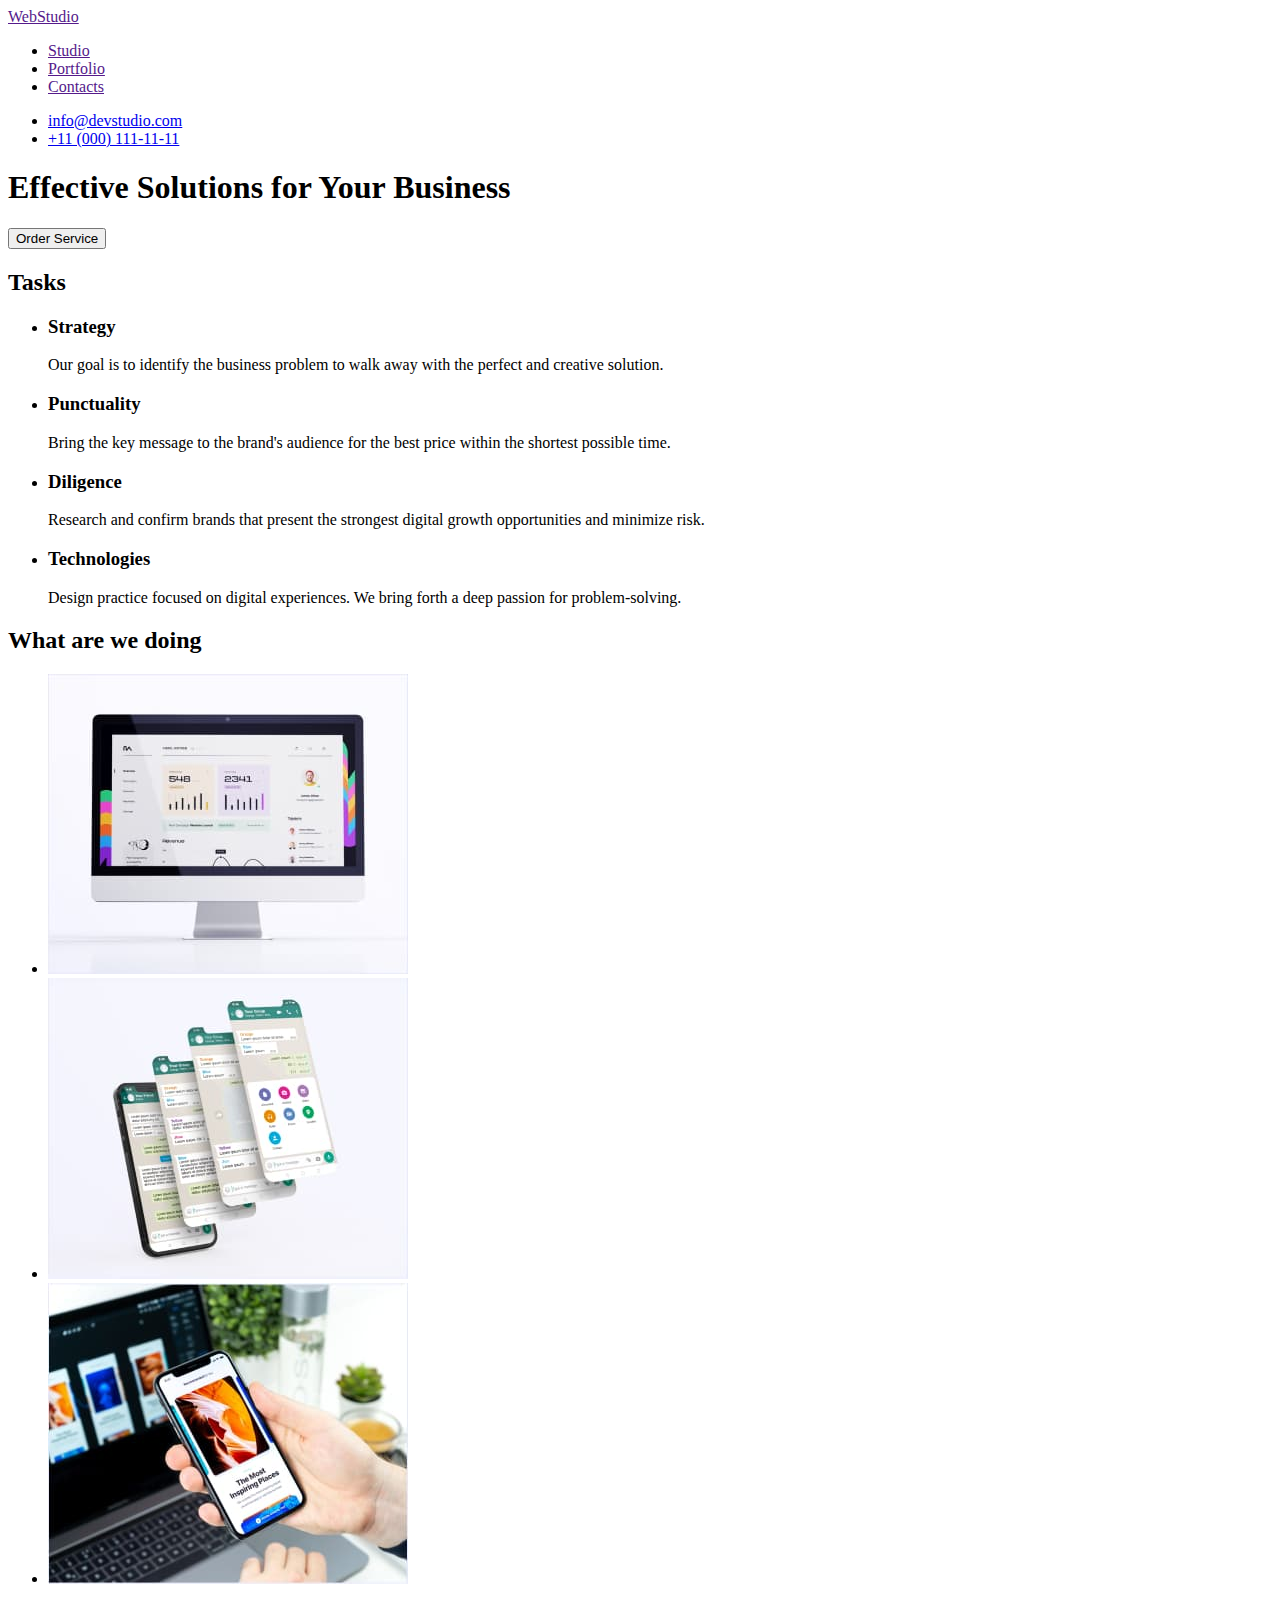
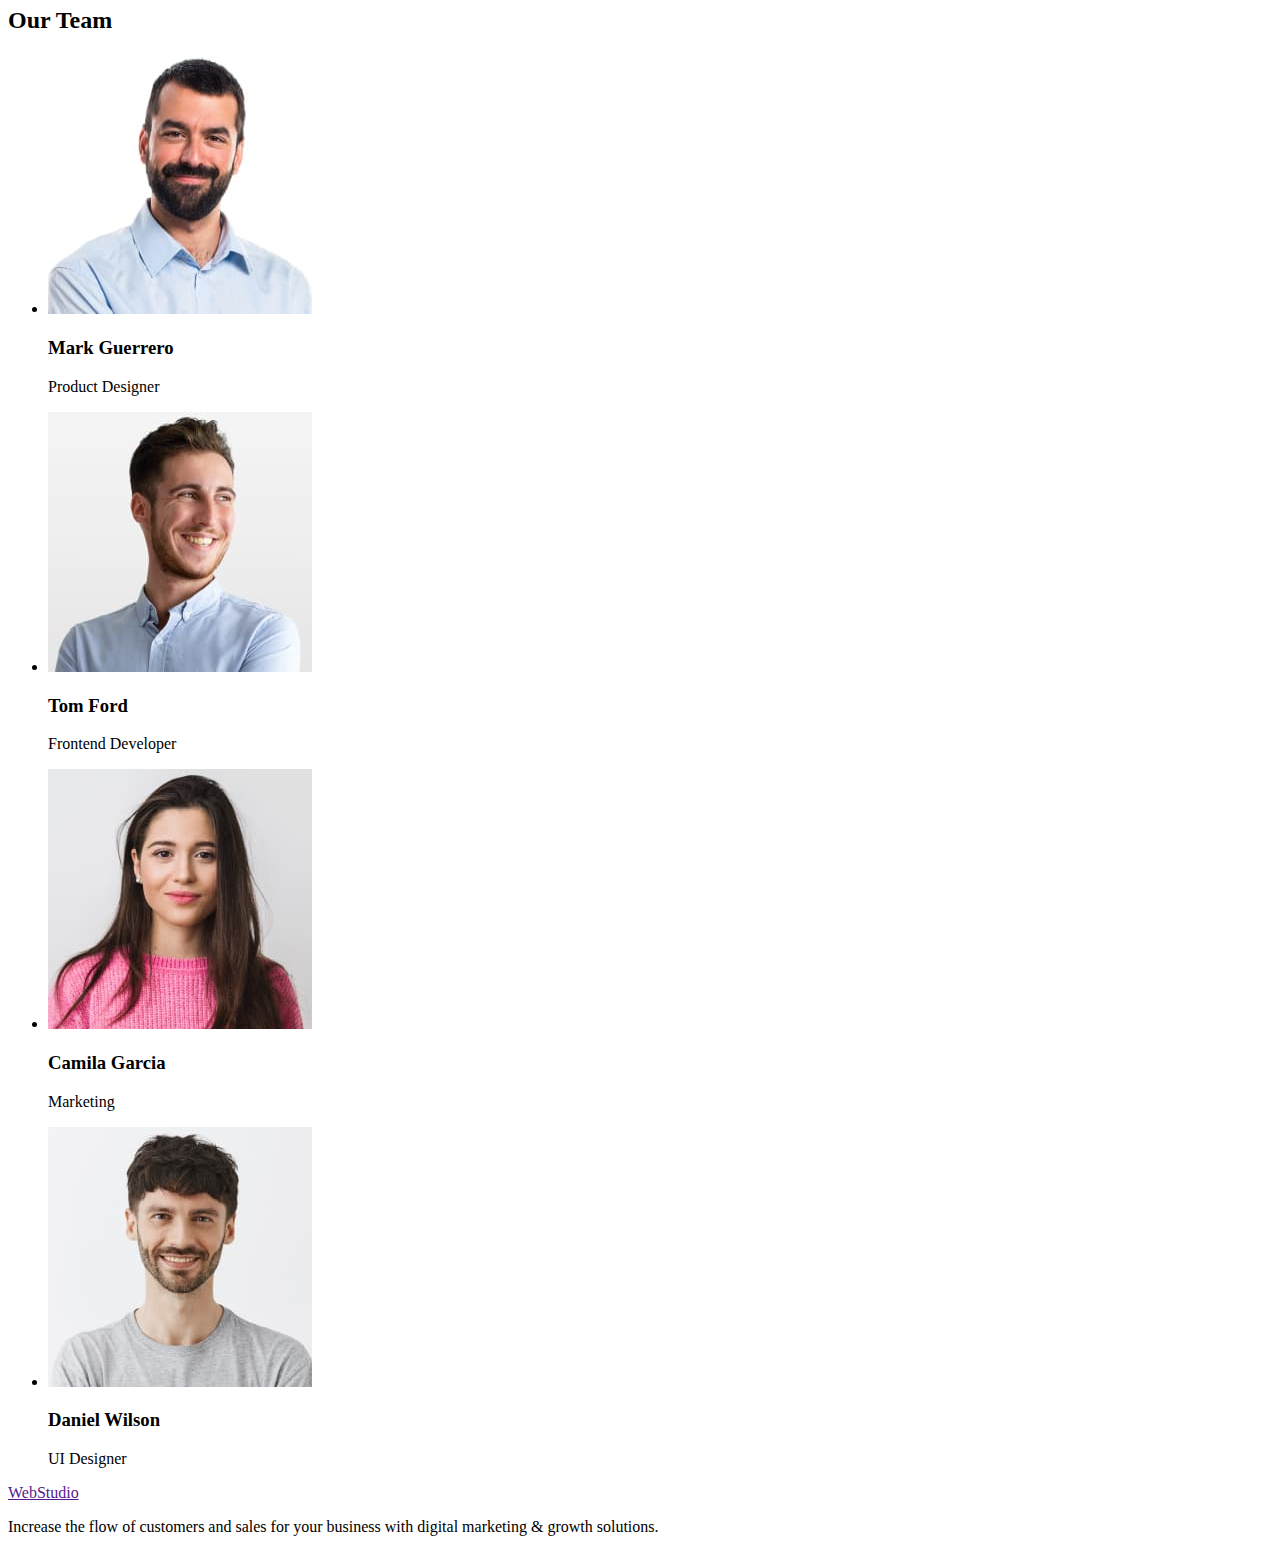
==== index.html @ 7b3d6eb8 "Initial commit" ====
<!DOCTYPE html>
<html lang="en">
  <head>
    <meta charset="UTF-8" />
    <meta name="viewport" content="width=device-width, initial-scale=1.0" />
    <title>WebStudio</title>
  </head>
  <body>
    <!-- HEADER -->
    <header>
      <nav>
        <a href="">WebStudio</a>
        <ul>
          <li>
            <a href="">Studio</a>
          </li>
          <li>
            <a href="">Portfolio</a>
          </li>
          <li>
            <a href="">Contacts</a>
          </li>
        </ul>
      </nav>
      <ul>
        <li>
          <a href="mailto:info@devstudio.com">info@devstudio.com</a>
        </li>
        <li>
          <a href="tel:+11(000)111-11-11">+11 (000) 111-11-11</a>
        </li>
      </ul>
    </header>
    <main>
      <section>
        <h1>Effective Solutions for Your Business</h1>
        <button type="button">Order Service</button>
      </section>
      <section>
        <h2>Tasks</h2>
        <ul>
          <li>
            <h3>Strategy</h3>
            <p>
              Our goal is to identify the business problem to walk away with the
              perfect and creative solution.
            </p>
          </li>
          <li>
            <h3>Punctuality</h3>
            <p>
              Bring the key message to the brand's audience for the best price
              within the shortest possible time.
            </p>
          </li>
          <li>
            <h3>Diligence</h3>
            <p>
              Research and confirm brands that present the strongest digital
              growth opportunities and minimize risk.
            </p>
          </li>
          <li>
            <h3>Technologies</h3>
            <p>
              Design practice focused on digital experiences. We bring forth a
              deep passion for problem-solving.
            </p>
          </li>
        </ul>
      </section>
      <section>
        <h2>What are we doing</h2>
        <ul>
          <li>
            <img
              src="./images/about/monitor.jpg"
              alt="statistics infographics on the monitor"
              width="360"
            />
          </li>
          <li>
            <img
              src="./images/about/phone.jpg"
              alt="phone with messages"
              width="360"
            />
          </li>
          <li>
            <img
              src="./images/about/phone-laptop.jpg"
              alt="phone and laptop"
              width="360"
            />
          </li>
        </ul>
      </section>
      <section>
        <h2>Our Team</h2>
        <ul>
          <li>
            <img
              src="./images/Specialists/mark-guerrero.jpg"
              alt="expert product designer"
              width="264"
            />
            <h3>Mark Guerrero</h3>
            <p>Product Designer</p>
          </li>
          <li>
            <img
              src="./images/Specialists/tom-ford.jpg"
              alt="expert frontend developer"
              width="264"
            />
            <h3>Tom Ford</h3>
            <p>Frontend Developer</p>
          </li>
          <li>
            <img
              src="./images/Specialists/camila-garcia.jpg"
              alt="expert marketing"
              width="264"
            />
            <h3>Camila Garcia</h3>
            <p>Marketing</p>
          </li>
          <li>
            <img
              src="./images/Specialists/daniel-wilson.jpg"
              alt="expert ui designer"
              width="264"
            />
            <h3>Daniel Wilson</h3>
            <p>UI Designer</p>
          </li>
        </ul>
      </section>
    </main>
    <footer>
      <a href="">WebStudio</a>
      <p>
        Increase the flow of customers and sales for your business with digital
        marketing & growth solutions.
      </p>
    </footer>
  </body>
</html>
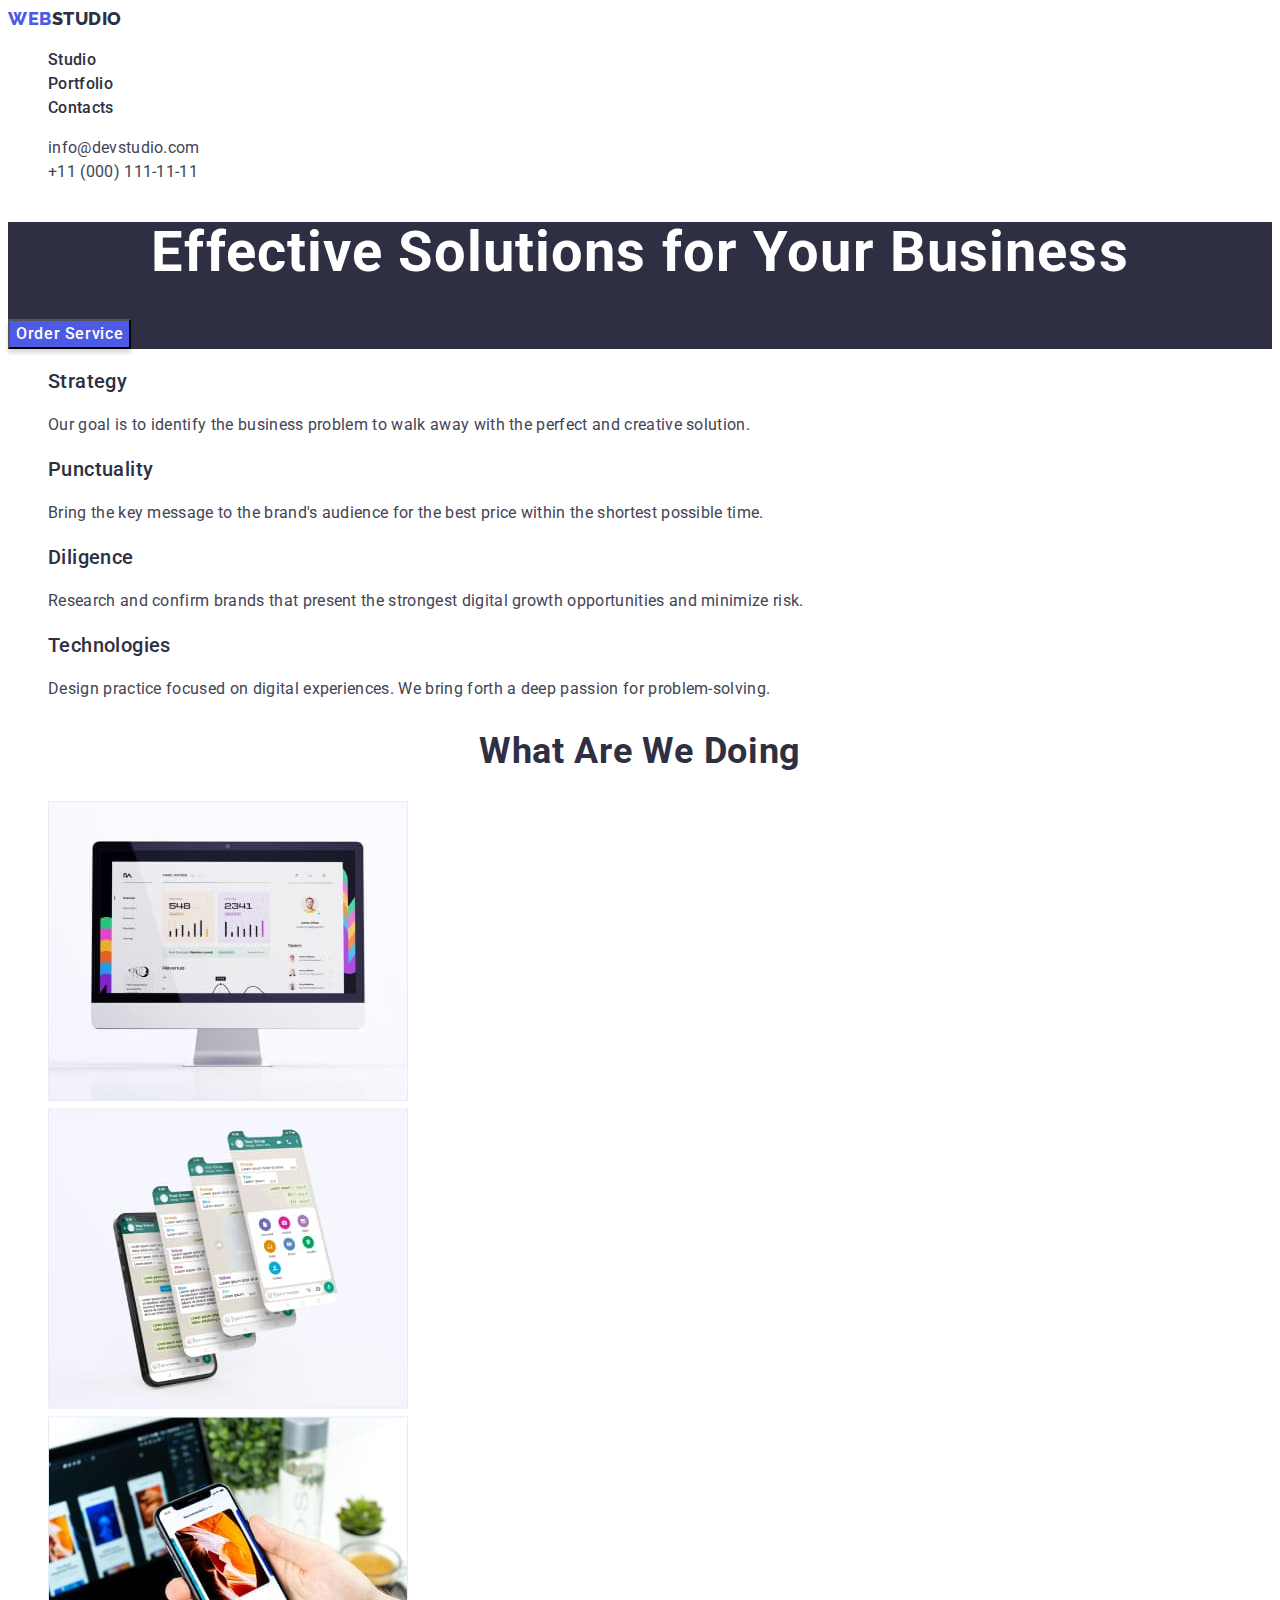
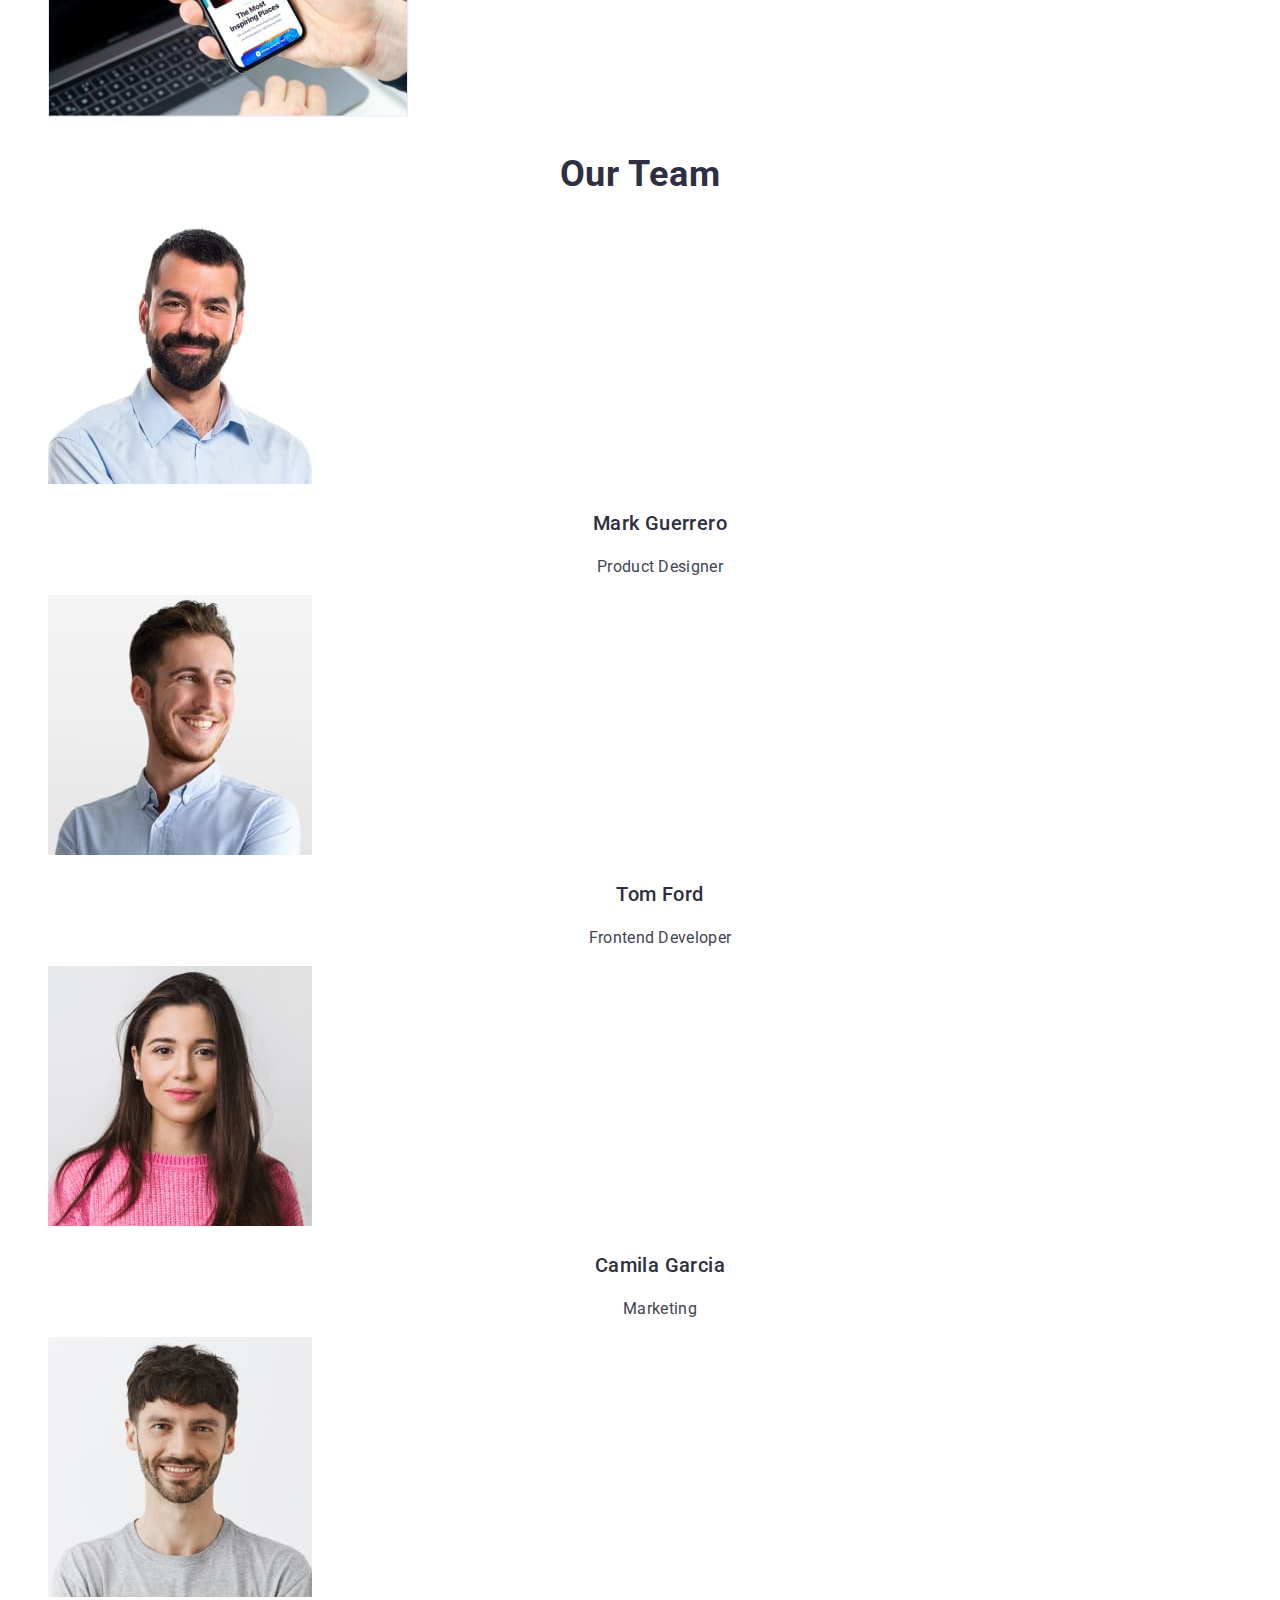
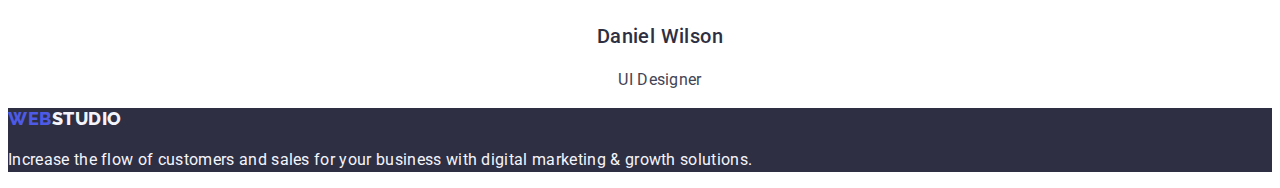
==== commit 51a3dec6: "modul2" ====
--- a/index.html
+++ b/index.html
@@ -4,90 +4,111 @@
     <meta charset="UTF-8" />
     <meta name="viewport" content="width=device-width, initial-scale=1.0" />
     <title>WebStudio</title>
+    <!-- Fonts -->
+    <link rel="preconnect" href="https://fonts.googleapis.com" />
+    <link rel="preconnect" href="https://fonts.gstatic.com" crossorigin />
+    <link
+      href="https://fonts.googleapis.com/css2?family=Raleway:wght@800&family=Roboto:ital,wght@0,400;0,500;0,700;0,900;1,300&display=swap"
+      rel="stylesheet"
+    />
+    <!--Custom styles -->
+    <link rel="stylesheet" href="./css/styles.css" />
   </head>
   <body>
-    <!-- HEADER -->
-    <header>
-      <nav>
-        <a href="">WebStudio</a>
-        <ul>
-          <li>
-            <a href="">Studio</a>
+    <!-- Header section-->
+    <header class="header-page">
+      <nav class="header-navigation">
+        <a class="logo link" href="#"
+          >Web<span class="header-logotip">Studio</span></a
+        >
+        <ul class="header-list list">
+          <li class="header-item">
+            <a class="header-link link" href="#">Studio</a>
           </li>
-          <li>
-            <a href="">Portfolio</a>
+          <li class="header-item">
+            <a class="header-link link" href="./portfolio.html">Portfolio</a>
           </li>
-          <li>
-            <a href="">Contacts</a>
+          <li class="header-item">
+            <a class="header-link link" href="#">Contacts</a>
           </li>
         </ul>
       </nav>
-      <ul>
-        <li>
-          <a href="mailto:info@devstudio.com">info@devstudio.com</a>
+      <ul class="header-contact list">
+        <li class="header-contact-item">
+          <a class="header-contact-link link" href="mailto:info@devstudio.com"
+            >info@devstudio.com</a
+          >
         </li>
-        <li>
-          <a href="tel:+11(000)111-11-11">+11 (000) 111-11-11</a>
+        <li class="header-contact-item">
+          <a class="header-contact-link link" href="tel:+11(000)111-11-11"
+            >+11 (000) 111-11-11</a
+          >
         </li>
       </ul>
     </header>
-    <main>
-      <section>
-        <h1>Effective Solutions for Your Business</h1>
-        <button type="button">Order Service</button>
+    <!-- Hero -->
+    <main class="hero-main">
+      <section class="hero-section">
+        <h1 class="hero-title">Effective Solutions for Your Business</h1>
+        <button class="hero-button" type="button">Order Service</button>
       </section>
-      <section>
-        <h2>Tasks</h2>
-        <ul>
-          <li>
-            <h3>Strategy</h3>
-            <p>
+      <!-- Features -->
+      <section class="features-section">
+        <h2 class="visually-hidden">Tasks</h2>
+        <ul class="features-list list">
+          <li class="features-item">
+            <h3 class="features-title">Strategy</h3>
+            <p class="features-text">
               Our goal is to identify the business problem to walk away with the
               perfect and creative solution.
             </p>
           </li>
-          <li>
-            <h3>Punctuality</h3>
-            <p>
+          <li class="features-item">
+            <h3 class="features-title">Punctuality</h3>
+            <p class="features-text">
               Bring the key message to the brand's audience for the best price
               within the shortest possible time.
             </p>
           </li>
-          <li>
-            <h3>Diligence</h3>
-            <p>
+          <li class="features-item">
+            <h3 class="features-title">Diligence</h3>
+            <p class="features-text">
               Research and confirm brands that present the strongest digital
               growth opportunities and minimize risk.
             </p>
           </li>
-          <li>
-            <h3>Technologies</h3>
-            <p>
+          <li class="features-item">
+            <h3 class="features-title">Technologies</h3>
+            <p class="features-text">
               Design practice focused on digital experiences. We bring forth a
               deep passion for problem-solving.
             </p>
           </li>
         </ul>
       </section>
-      <section>
-        <h2>What are we doing</h2>
-        <ul>
-          <li>
+      <!-- About -->
+      <section class="about">
+        <h2 class="about-title">What are we doing</h2>
+        <ul class="about-list list">
+          <li class="about-item">
             <img
+              class="about-image"
               src="./images/about/monitor.jpg"
               alt="statistics infographics on the monitor"
               width="360"
             />
           </li>
-          <li>
+          <li class="about-item">
             <img
+              class="about-image"
               src="./images/about/phone.jpg"
               alt="phone with messages"
               width="360"
             />
           </li>
-          <li>
+          <li class="about-item">
             <img
+              class="about-image"
               src="./images/about/phone-laptop.jpg"
               alt="phone and laptop"
               width="360"
@@ -95,51 +116,59 @@
           </li>
         </ul>
       </section>
-      <section>
-        <h2>Our Team</h2>
-        <ul>
-          <li>
+      <!-- Team -->
+      <section class="team">
+        <h2 class="team-title">Our Team</h2>
+        <ul class="team-list list">
+          <li class="team-item">
             <img
+              class="team-image"
               src="./images/Specialists/mark-guerrero.jpg"
               alt="expert product designer"
               width="264"
             />
-            <h3>Mark Guerrero</h3>
-            <p>Product Designer</p>
+            <h3 class="team-autor">Mark Guerrero</h3>
+            <p class="team-text">Product Designer</p>
           </li>
-          <li>
+          <li class="team-item">
             <img
+              class="team-image"
               src="./images/Specialists/tom-ford.jpg"
               alt="expert frontend developer"
               width="264"
             />
-            <h3>Tom Ford</h3>
-            <p>Frontend Developer</p>
+            <h3 class="team-autor">Tom Ford</h3>
+            <p class="team-text">Frontend Developer</p>
           </li>
-          <li>
+          <li class="team-item">
             <img
+              class="team-image"
               src="./images/Specialists/camila-garcia.jpg"
               alt="expert marketing"
               width="264"
             />
-            <h3>Camila Garcia</h3>
-            <p>Marketing</p>
+            <h3 class="team-autor">Camila Garcia</h3>
+            <p class="team-text">Marketing</p>
           </li>
-          <li>
+          <li class="team-item">
             <img
+              class="team-image"
               src="./images/Specialists/daniel-wilson.jpg"
               alt="expert ui designer"
               width="264"
             />
-            <h3>Daniel Wilson</h3>
-            <p>UI Designer</p>
+            <h3 class="team-autor">Daniel Wilson</h3>
+            <p class="team-text">UI Designer</p>
           </li>
         </ul>
       </section>
     </main>
-    <footer>
-      <a href="">WebStudio</a>
-      <p>
+    <!-- Footer -->
+    <footer class="footer">
+      <a class="logo link" href="#"
+        >Web<span class="footer-logotip">Studio</span></a
+      >
+      <p class="footer-text">
         Increase the flow of customers and sales for your business with digital
         marketing & growth solutions.
       </p>
--- a/css/styles.css
+++ b/css/styles.css
@@ -0,0 +1,213 @@
+:root {
+  --iris: #4d5ae5;
+  --ocean: #404bbf;
+  --navy-blue: #2e2f42;
+  --green: #31d0aa;
+  --slate: #434455;
+  --light-slate: #8e8f99;
+  --cornflower: #e7e9fc;
+  --cloud: #f4f4fd;
+  --navy-blue-modal: rgba(46, 47, 66, 0.4);
+  --grey: rgba(46, 47, 66, 0.7);
+  --white: #fff;
+  --dairy: #fcfcfc;
+
+  /* Fonts */
+  --font-family: "Roboto", sans-serif;
+  }
+
+.list {
+  list-style: none;
+}
+
+.link {
+  text-decoration: none;
+  color:currentColor;
+}
+
+body{
+  font-family: var(--font-family);
+  color: var(--navy-blue);
+  font-size: 16px;
+  line-height: calc(24 / 16);
+  letter-spacing: 0.02em;
+}
+
+.visually-hidden {
+  position: absolute;
+  white-space: nowrap;
+  width: 1px;
+  height: 1px;
+  overflow: hidden;
+  border: 0;
+  padding: 0;
+  clip: rect(0 0 0 0);
+  clip-path: inset(50%);
+  margin: -1px;
+}
+
+/* ==============HEADER============== */
+.logo {
+  font-family: "Raleway", sans-serif;
+  font-weight: 800;
+  font-size: 18px;
+  line-height: calc(21 / 18);
+  letter-spacing: 0.03em;
+  text-transform: uppercase;
+  color: var(--iris);
+}
+
+.header-logotip {
+  color: var(--navy-blue);
+}
+
+.header-link {
+  font-weight: 500;
+  color: var(--navy-blue);
+}
+
+.header-link:hover,
+.header-link:focus {
+  color: var(--ocean);
+}
+
+.header-contact-link {
+  color: var(--slate);
+}
+
+.header-contact-link:hover,
+.header-contact-link:focus {
+  color: var(--ocean);
+}
+/* ============/HEADER============ */
+
+/* ============HERO============== */
+.hero-section {
+  background-color: var(--navy-blue);
+}
+
+.hero-title {
+  font-weight: 700;
+  font-size: 56px;
+  line-height: calc(60 / 56);
+  letter-spacing: 0.02em;
+  text-align: center;
+  color: var(--white);
+}
+
+.hero-button {
+  font-family: inherit;
+  font-weight: 500;
+  font-size: 16px;
+  line-height: calc(24 / 16);
+  letter-spacing: 0.04em;
+  color: var(--white);
+  cursor: pointer;
+  box-shadow: 0 4px 4px 0 rgba(0, 0, 0, 0.15);
+  background-color: var(--iris);
+}
+
+.hero-button:hover,
+.hero-button:focus {
+  background-color: var(--ocean);
+}
+/* ============/Hero============ */
+
+/* ============FEATURES======== */
+.features-title {
+  font-weight: 500;
+  font-size: 20px;
+  line-height:calc(24 / 20) ;
+  letter-spacing: 0.02em;
+}
+
+.features-text {
+  color: var(--slate);
+}
+/* ============/FEATURES======== */
+
+/* ===========ABOUT=========== */
+.about-title {
+  font-weight: 700;
+  font-size: 36px;
+  line-height: calc(40 / 36);
+  letter-spacing: 0.02em;
+  text-transform: capitalize;
+  text-align: center;
+}
+/* ===========/ABOUT=========== */
+
+/* ===========TEAM=========== */
+.team-title {
+  font-weight: 700;
+  font-size: 36px;
+  line-height: calc(40 / 36);
+  letter-spacing: 0.02em;
+  text-transform: capitalize;
+  text-align: center;
+}
+
+.team-autor {
+  font-weight: 500;
+  font-size: 20px;
+  line-height: calc(24 / 20);
+  letter-spacing: 0.02em;
+  text-align: center;
+}
+
+.team-text {
+  text-align: center;
+  color: var(--slate);
+}
+/* ===========/TEAM=========== */
+
+/* ==========FOOTER========== */
+.footer {
+  background-color: var(--navy-blue);
+}
+
+.footer-logotip {
+  color: var(--cloud);
+}
+
+.footer-text {
+  color: var(--cloud);
+}
+/* ==============/FOOTER============== */
+
+
+/* ==========Portfolio======= */
+/* ==========Button========= */
+.button-primary {
+  font-family: inherit;
+  font-weight: 500;
+  font-size: 16px;
+  line-height: calc(24 / 16);
+  letter-spacing: 0.04em;
+  text-align: center;
+  color: var(--iris);
+  cursor: pointer;
+  background-color: var(--cloud);
+}
+
+.button-primary:hover,
+.button-primary:focus{
+  color: var(--white);
+  box-shadow: 0 2px 2px 0 rgba(0, 0, 0, 0.12), 0 2px 1px 0 rgba(0, 0, 0, 0.08), 0 3px 1px 0 rgba(0, 0, 0, 0.1);
+  background-color: var(--ocean);
+}
+/* ==========/Button========= */
+
+/* ========== Card =========*/
+.card-title {
+  font-weight: 500;
+  font-size: 20px;
+  line-height: calc(24 / 20);
+  letter-spacing: 0.02em;
+}
+
+.card-text {
+  color: var(--slate);
+}
+/*=========== /Card ===========*/
+/* ==========/Portfolio======= */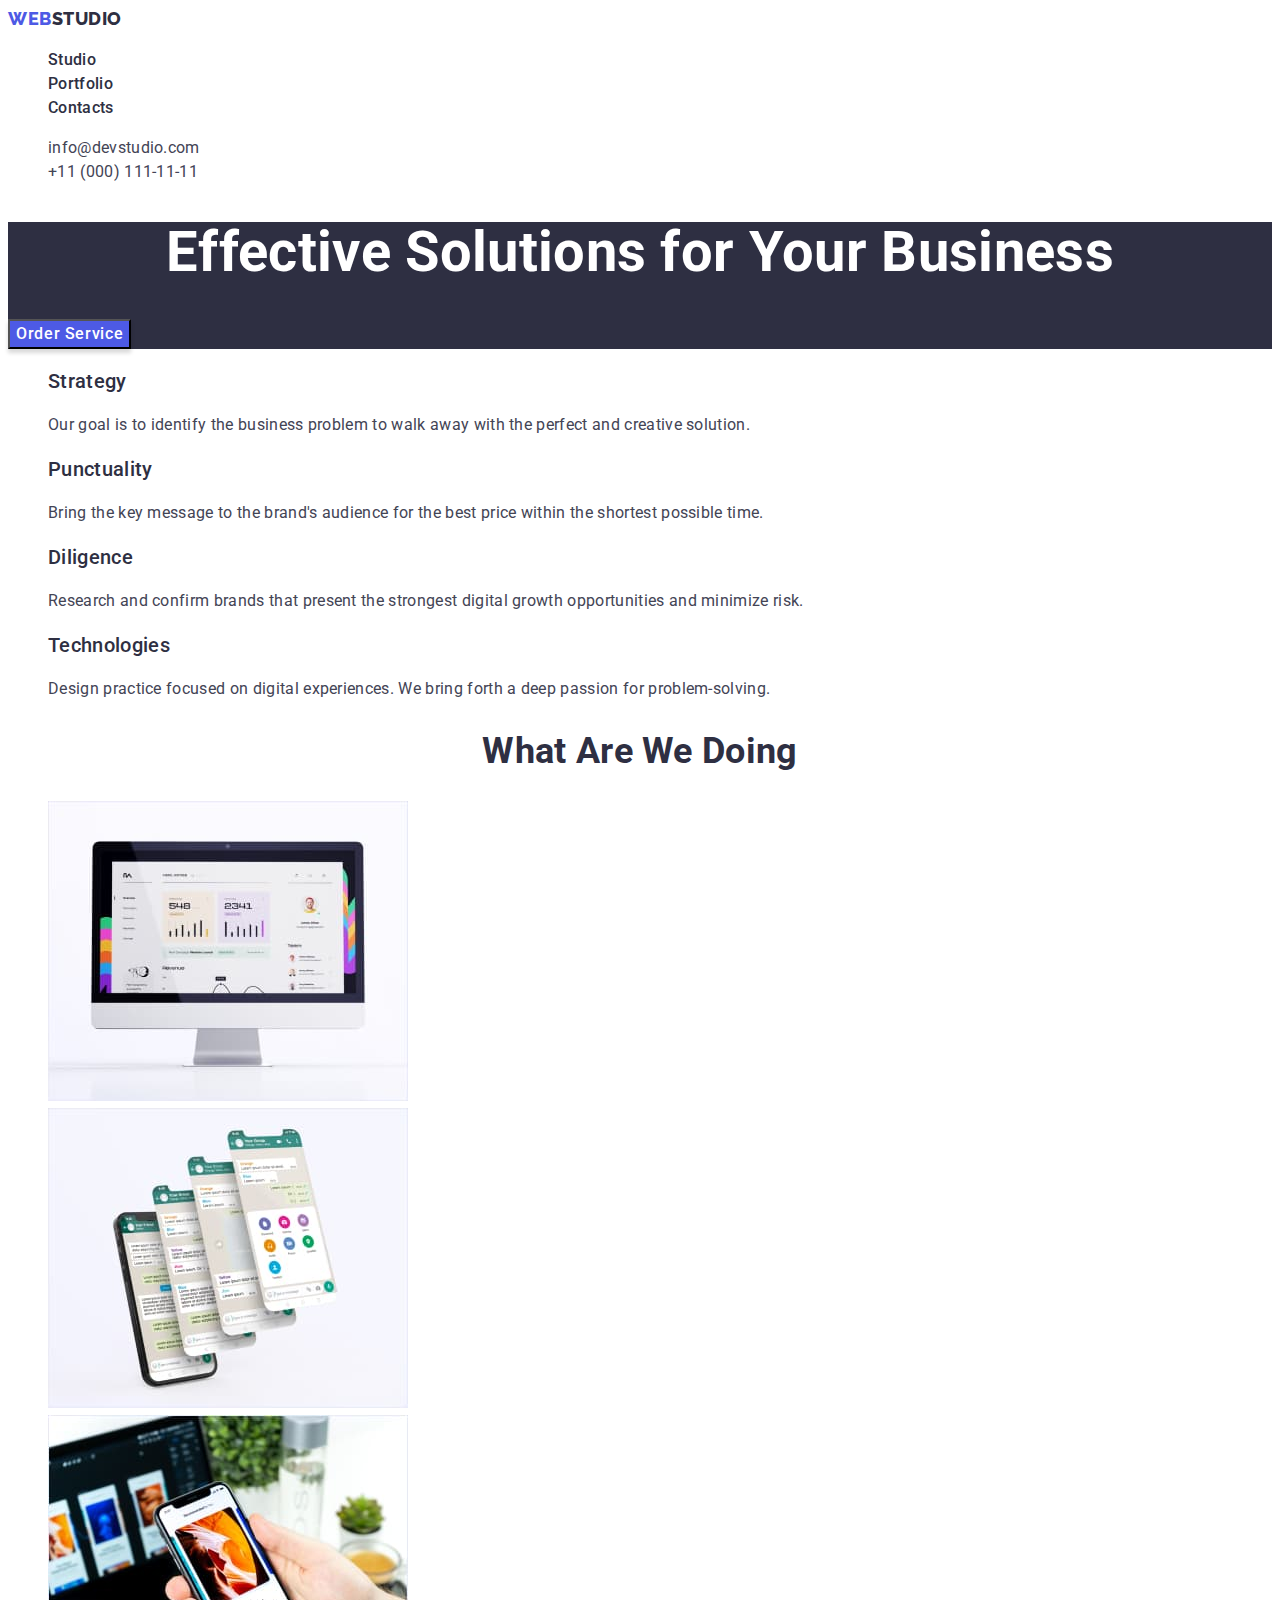
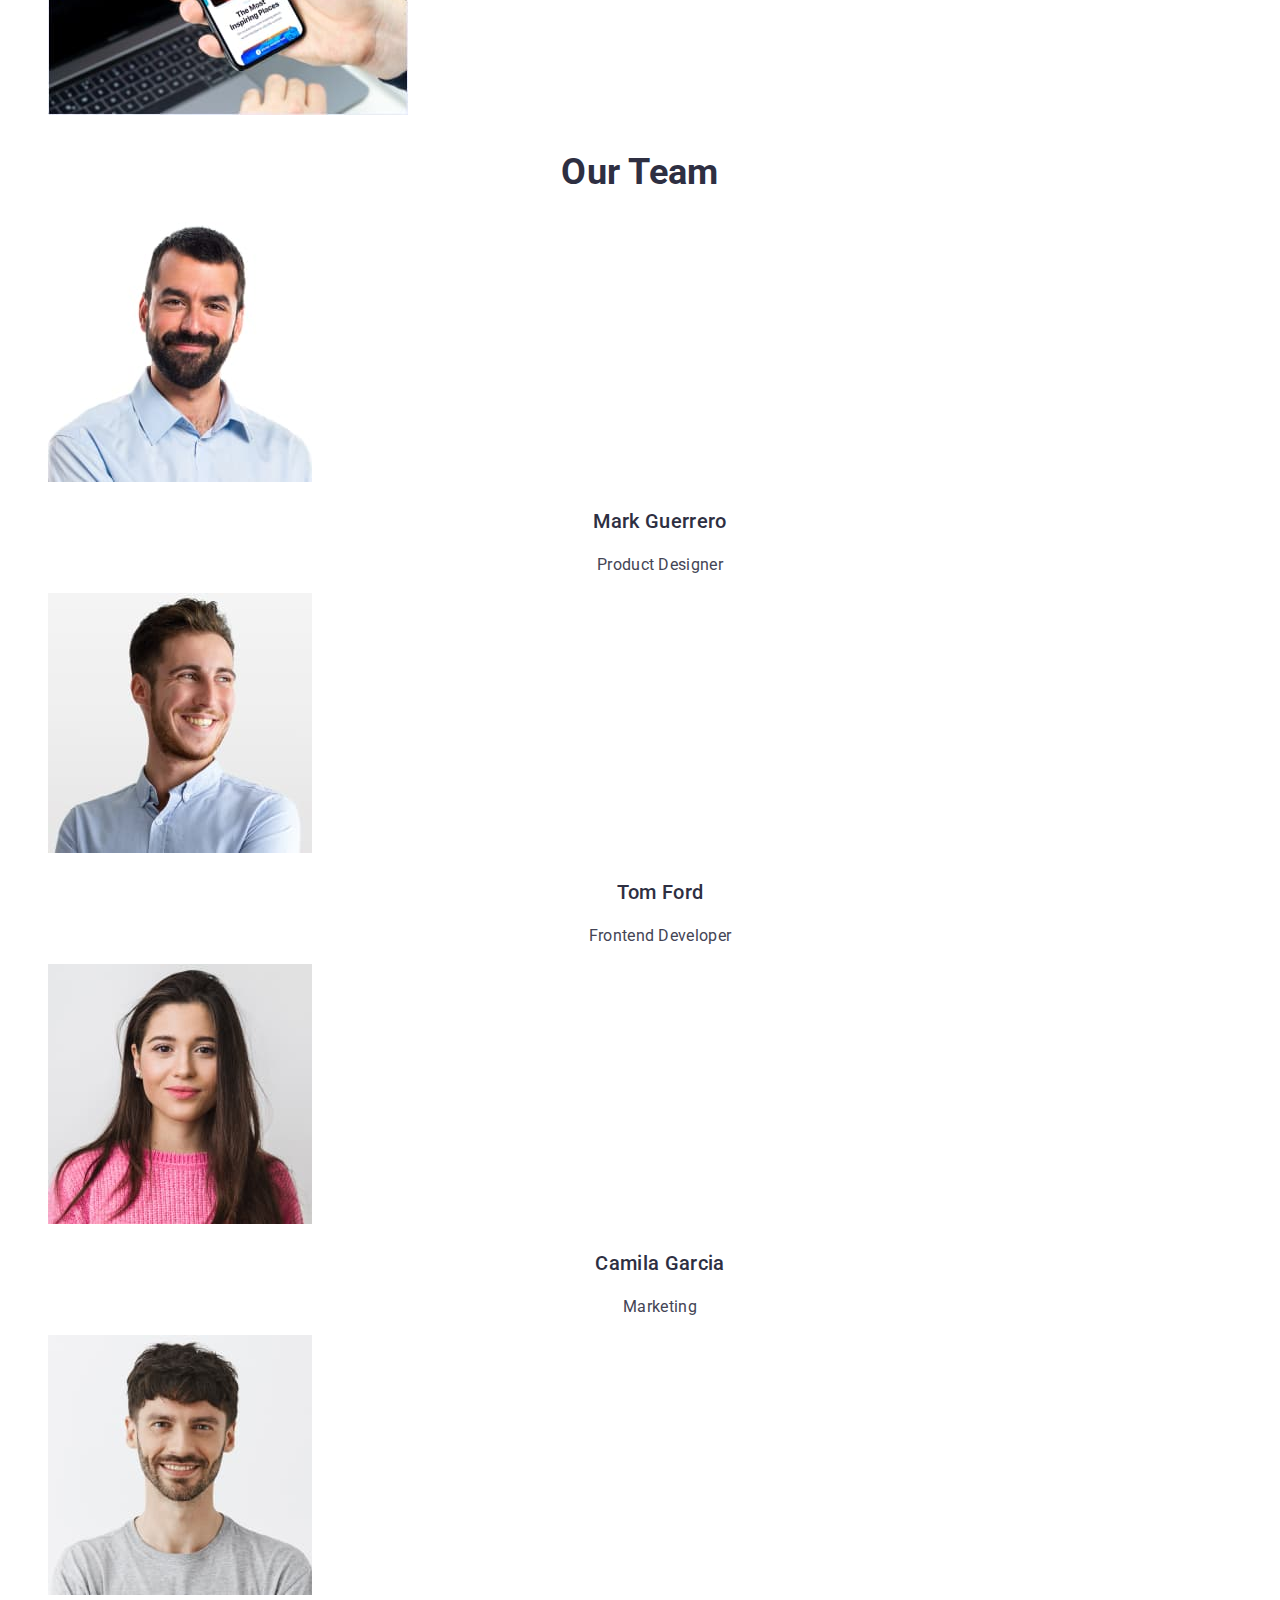
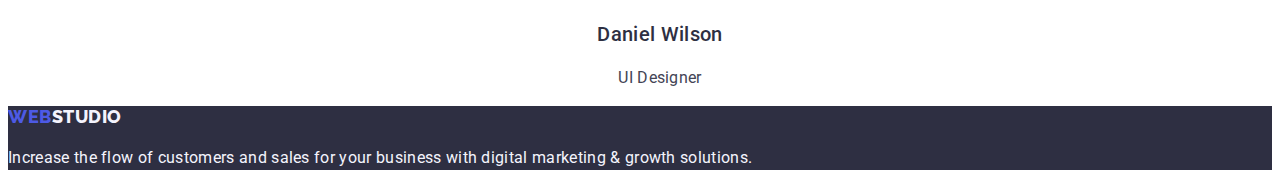
==== commit 697cf7b5: "second exercise" ====
--- a/index.html
+++ b/index.html
@@ -3,170 +3,177 @@
   <head>
     <meta charset="UTF-8" />
     <meta name="viewport" content="width=device-width, initial-scale=1.0" />
-    <title>WebStudio</title>
-    <!-- Fonts -->
+    <title>Web Studio</title>
+    <!-- Fonst -->
     <link rel="preconnect" href="https://fonts.googleapis.com" />
     <link rel="preconnect" href="https://fonts.gstatic.com" crossorigin />
     <link
-      href="https://fonts.googleapis.com/css2?family=Raleway:wght@800&family=Roboto:ital,wght@0,400;0,500;0,700;0,900;1,300&display=swap"
+      href="https://fonts.googleapis.com/css2?family=Raleway:wght@800&family=Roboto:wght@400;500;700;900&display=swap"
       rel="stylesheet"
     />
-    <!--Custom styles -->
+    <!-- Custom styles -->
     <link rel="stylesheet" href="./css/styles.css" />
   </head>
   <body>
-    <!-- Header section-->
-    <header class="header-page">
-      <nav class="header-navigation">
-        <a class="logo link" href="#"
-          >Web<span class="header-logotip">Studio</span></a
-        >
+    <!-- Header section -->
+    <header class="header">
+      <a class="logo link" href="./index.html"
+        >Web<span class="header-logo">Studio</span></a
+      >
+      <nav class="header-nav">
         <ul class="header-list list">
           <li class="header-item">
-            <a class="header-link link" href="#">Studio</a>
+            <a class="header-link link" href="./index.html">Studio</a>
           </li>
           <li class="header-item">
             <a class="header-link link" href="./portfolio.html">Portfolio</a>
           </li>
           <li class="header-item">
-            <a class="header-link link" href="#">Contacts</a>
+            <a class="header-link link" href="#contacts">Contacts</a>
           </li>
         </ul>
       </nav>
-      <ul class="header-contact list">
+      <ul class="header-contact-list list">
         <li class="header-contact-item">
-          <a class="header-contact-link link" href="mailto:info@devstudio.com"
+          <a class="header-contact link" href="mailto:info@devstudio.com"
             >info@devstudio.com</a
           >
         </li>
         <li class="header-contact-item">
-          <a class="header-contact-link link" href="tel:+11(000)111-11-11"
+          <a class="header-contact link" href="tel:+11(000)111-11-11"
             >+11 (000) 111-11-11</a
           >
         </li>
       </ul>
     </header>
-    <!-- Hero -->
-    <main class="hero-main">
-      <section class="hero-section">
+    <main>
+      <!-- Hero section -->
+      <section class="hero section">
         <h1 class="hero-title">Effective Solutions for Your Business</h1>
-        <button class="hero-button" type="button">Order Service</button>
+        <button class="hero-button btn" type="button">Order Service</button>
       </section>
-      <!-- Features -->
-      <section class="features-section">
-        <h2 class="visually-hidden">Tasks</h2>
-        <ul class="features-list list">
-          <li class="features-item">
-            <h3 class="features-title">Strategy</h3>
-            <p class="features-text">
+      <!-- Feature section -->
+      <section class="feature section">
+        <h2 class="hidden-title">Our Feature</h2>
+        <ul class="feature-list list">
+          <li class="feature-item">
+            <h3 class="feature-title subject-title">Strategy</h3>
+            <p class="feature-text">
               Our goal is to identify the business problem to walk away with the
               perfect and creative solution.
             </p>
           </li>
-          <li class="features-item">
-            <h3 class="features-title">Punctuality</h3>
-            <p class="features-text">
+          <li class="feature-item">
+            <h3 class="feature-title subject-title">Punctuality</h3>
+            <p class="feature-text">
               Bring the key message to the brand's audience for the best price
               within the shortest possible time.
             </p>
           </li>
-          <li class="features-item">
-            <h3 class="features-title">Diligence</h3>
-            <p class="features-text">
+          <li class="feature-item">
+            <h3 class="feature-title subject-title">Diligence</h3>
+            <p class="feature-text">
               Research and confirm brands that present the strongest digital
               growth opportunities and minimize risk.
             </p>
           </li>
-          <li class="features-item">
-            <h3 class="features-title">Technologies</h3>
-            <p class="features-text">
+          <li class="feature-item">
+            <h3 class="feature-title subject-title">Technologies</h3>
+            <p class="feature-text">
               Design practice focused on digital experiences. We bring forth a
               deep passion for problem-solving.
             </p>
           </li>
         </ul>
       </section>
-      <!-- About -->
-      <section class="about">
-        <h2 class="about-title">What are we doing</h2>
-        <ul class="about-list list">
-          <li class="about-item">
+      <!-- What are we doing section -->
+      <section class="doing section">
+        <h2 class="doing-title theme-title">What Are We Doing</h2>
+        <ul class="doing-list list">
+          <li class="doing-item">
             <img
-              class="about-image"
-              src="./images/about/monitor.jpg"
-              alt="statistics infographics on the monitor"
+              class="doing-img"
+              src="./images/what_are_we_doing/img1.jpg"
+              alt="Statistics infographics on the monitor"
               width="360"
+              height="300"
             />
           </li>
-          <li class="about-item">
+          <li class="doing-item">
             <img
-              class="about-image"
-              src="./images/about/phone.jpg"
-              alt="phone with messages"
+              class="doing-img"
+              src="./images/what_are_we_doing/img2.jpg"
+              alt="Phone with messages"
               width="360"
+              height="300"
             />
           </li>
-          <li class="about-item">
+          <li class="doing-item">
             <img
-              class="about-image"
-              src="./images/about/phone-laptop.jpg"
-              alt="phone and laptop"
+              class="doing-img"
+              src="./images/what_are_we_doing/img3.jpg"
+              alt="Phone and laptop with website the most inspiring places"
               width="360"
+              height="300"
             />
           </li>
         </ul>
       </section>
-      <!-- Team -->
-      <section class="team">
-        <h2 class="team-title">Our Team</h2>
+      <!-- Our team section -->
+      <section class="team section">
+        <h2 class="team-title theme-title">Our Team</h2>
         <ul class="team-list list">
           <li class="team-item">
             <img
-              class="team-image"
-              src="./images/Specialists/mark-guerrero.jpg"
-              alt="expert product designer"
+              class="team-img"
+              src="./images/team/mark-guerrero.jpg"
+              alt="Mark Guerrero product designer"
               width="264"
+              height="260"
             />
-            <h3 class="team-autor">Mark Guerrero</h3>
+            <h3 class="team-title-secondary subject-title">Mark Guerrero</h3>
             <p class="team-text">Product Designer</p>
           </li>
           <li class="team-item">
             <img
-              class="team-image"
-              src="./images/Specialists/tom-ford.jpg"
-              alt="expert frontend developer"
+              class="team-img"
+              src="./images/team/tom-ford.jpg"
+              alt="Tom Ford frontend developer"
               width="264"
+              height="260"
             />
-            <h3 class="team-autor">Tom Ford</h3>
+            <h3 class="team-title-secondary subject-title">Tom Ford</h3>
             <p class="team-text">Frontend Developer</p>
           </li>
           <li class="team-item">
             <img
-              class="team-image"
-              src="./images/Specialists/camila-garcia.jpg"
-              alt="expert marketing"
+              class="team-img"
+              src="./images/team/camila-garcia.jpg"
+              alt="Camila Garcia marketing"
               width="264"
+              height="260"
             />
-            <h3 class="team-autor">Camila Garcia</h3>
+            <h3 class="team-title-secondary subject-title">Camila Garcia</h3>
             <p class="team-text">Marketing</p>
           </li>
           <li class="team-item">
             <img
-              class="team-image"
-              src="./images/Specialists/daniel-wilson.jpg"
-              alt="expert ui designer"
+              class="team-img"
+              src="./images/team/daniel-wilson.jpg"
+              alt="Daniel Wilson designer"
               width="264"
+              height="260"
             />
-            <h3 class="team-autor">Daniel Wilson</h3>
+            <h3 class="team-title-secondary subject-title">Daniel Wilson</h3>
             <p class="team-text">UI Designer</p>
           </li>
         </ul>
       </section>
     </main>
-    <!-- Footer -->
+    <!-- Footer section -->
     <footer class="footer">
-      <a class="logo link" href="#"
-        >Web<span class="footer-logotip">Studio</span></a
+      <a class="logo link" href=""
+        >Web<span class="footer-logo">Studio</span></a
       >
       <p class="footer-text">
         Increase the flow of customers and sales for your business with digital
--- a/css/styles.css
+++ b/css/styles.css
@@ -1,39 +1,34 @@
 :root {
-  --iris: #4d5ae5;
-  --ocean: #404bbf;
-  --navy-blue: #2e2f42;
-  --green: #31d0aa;
-  --slate: #434455;
-  --light-slate: #8e8f99;
-  --cornflower: #e7e9fc;
-  --cloud: #f4f4fd;
-  --navy-blue-modal: rgba(46, 47, 66, 0.4);
-  --grey: rgba(46, 47, 66, 0.7);
-  --white: #fff;
-  --dairy: #fcfcfc;
-
   /* Fonts */
   --font-family: "Roboto", sans-serif;
-  }
-
-.list {
-  list-style: none;
+  --second-family: "Raleway", sans-serif;
+  /* Text colors */
+  --cloud-txt: #f4f4fd;
+  --iris-txt: #4d5ae5;
+  --slate-txt: #434455;
+  --light-slate-txt: #8e8f99;
+  --navy-blue-txt: #2e2f42;
+  --white-txt: #fff;
+  --ocean-txt: #404bbf;
+  /* BG colors */
+  --navy-blue-bg: #2e2f42;
+  --iris-bg: #4d5ae5;
+  --ocean-bg: #404bbf;
+  --cloud-bg: #f4f4fd;
+  --black-cl-15: rgba(0, 0, 0, 0.15);
+  /* Others */
+  
 }
 
-.link {
-  text-decoration: none;
-  color:currentColor;
-}
-
-body{
+body {
   font-family: var(--font-family);
-  color: var(--navy-blue);
   font-size: 16px;
   line-height: calc(24 / 16);
   letter-spacing: 0.02em;
+  color:var(--navy-blue-txt);
 }
 
-.visually-hidden {
+.hidden-title {
   position: absolute;
   white-space: nowrap;
   width: 1px;
@@ -42,172 +37,160 @@
   border: 0;
   padding: 0;
   clip: rect(0 0 0 0);
-  clip-path: inset(50%);
+  clip-path: inset(100%);
   margin: -1px;
 }
+.btn {
+  font-family: inherit;
+  font-weight: 500;
+  font-size: 16px;
+  line-height: calc(24 / 16);
+  letter-spacing: 0.04em;
+  color: var(--white-txt);
 
-/* ==============HEADER============== */
+  cursor: pointer;
+}
+.btn:hover,
+.btn:focus {
+  background-color: var(--ocean-bg);
+  box-shadow: 0 4px 4px 0 var(--black-cl-15);
+}
+
+/* reset styles */
+.list {
+  list-style: none;
+}
+.link {
+  text-decoration: none;
+  color: currentColor;
+}
+
 .logo {
-  font-family: "Raleway", sans-serif;
+  font-family: var(--second-family);
   font-weight: 800;
   font-size: 18px;
   line-height: calc(21 / 18);
   letter-spacing: 0.03em;
   text-transform: uppercase;
-  color: var(--iris);
+  color: var(--iris-txt);
 }
 
-.header-logotip {
-  color: var(--navy-blue);
-}
-
-.header-link {
-  font-weight: 500;
-  color: var(--navy-blue);
-}
-
-.header-link:hover,
-.header-link:focus {
-  color: var(--ocean);
-}
-
-.header-contact-link {
-  color: var(--slate);
-}
-
-.header-contact-link:hover,
-.header-contact-link:focus {
-  color: var(--ocean);
-}
-/* ============/HEADER============ */
-
-/* ============HERO============== */
-.hero-section {
-  background-color: var(--navy-blue);
-}
-
-.hero-title {
-  font-weight: 700;
-  font-size: 56px;
-  line-height: calc(60 / 56);
-  letter-spacing: 0.02em;
-  text-align: center;
-  color: var(--white);
-}
-
-.hero-button {
-  font-family: inherit;
-  font-weight: 500;
-  font-size: 16px;
-  line-height: calc(24 / 16);
-  letter-spacing: 0.04em;
-  color: var(--white);
-  cursor: pointer;
-  box-shadow: 0 4px 4px 0 rgba(0, 0, 0, 0.15);
-  background-color: var(--iris);
-}
-
-.hero-button:hover,
-.hero-button:focus {
-  background-color: var(--ocean);
-}
-/* ============/Hero============ */
-
-/* ============FEATURES======== */
-.features-title {
-  font-weight: 500;
-  font-size: 20px;
-  line-height:calc(24 / 20) ;
-  letter-spacing: 0.02em;
-}
-
-.features-text {
-  color: var(--slate);
-}
-/* ============/FEATURES======== */
-
-/* ===========ABOUT=========== */
-.about-title {
-  font-weight: 700;
+.theme-title {
   font-size: 36px;
   line-height: calc(40 / 36);
-  letter-spacing: 0.02em;
   text-transform: capitalize;
-  text-align: center;
+  text-align: center; 
 }
-/* ===========/ABOUT=========== */
-
-/* ===========TEAM=========== */
-.team-title {
-  font-weight: 700;
-  font-size: 36px;
-  line-height: calc(40 / 36);
-  letter-spacing: 0.02em;
-  text-transform: capitalize;
-  text-align: center;
-}
-
-.team-autor {
+.subject-title {
   font-weight: 500;
   font-size: 20px;
   line-height: calc(24 / 20);
-  letter-spacing: 0.02em;
+}
+  /* 
+  |==============================
+  | Header styles 
+  |==============================
+*/
+.header-logo {
+  color: var(--navy-blue-txt);
+}
+.header-link {
+  font-weight: 500;
+}
+.header-link:hover,
+.header-link:focus,
+.header-contact:hover,
+.header-contact:focus {
+  color: var(--ocean-txt);
+}
+.header-contact {
+  color: var(--slate-txt);
+}
+/* 
+|==============================
+| Hero styles 
+|==============================
+*/
+.hero {
+  background-color: var(--navy-blue-bg);
+}
+.hero-title {
+  font-size: 56px;
+  line-height: calc(60 / 56);
+  text-align: center;
+  color: var(--white-txt);
+}
+.hero-button {
+  background-color: var(--iris-bg);
+  box-shadow: 0 4px 4px 0 var(--black-cl-15);
+}
+
+/* 
+|==============================
+| Feature styles 
+|==============================
+*/
+.feature-text {
+  color: var(--slate-txt);
+}
+/* 
+|==============================
+| Doing styles 
+|==============================
+*/
+
+/* 
+|==============================
+| Team styles 
+|==============================
+*/
+.team-title-secondary {
   text-align: center;
 }
-
 .team-text {
   text-align: center;
-  color: var(--slate);
+  color: var(--slate-txt);
 }
-/* ===========/TEAM=========== */
+/* 
+|==============================
+| Footer styles 
+|==============================
+*/
 
-/* ==========FOOTER========== */
 .footer {
-  background-color: var(--navy-blue);
+  background-color: var(--navy-blue-bg);
 }
 
-.footer-logotip {
-  color: var(--cloud);
+.footer-logo {
+  color: var(--cloud-txt);
 }
 
 .footer-text {
-  color: var(--cloud);
+  color: var(--cloud-txt);
 }
-/* ==============/FOOTER============== */
+/* 
+|==============================
+| Button styles / Portfolio
+|==============================
+*/
+.button {
+  text-align: center;
+  color: var(--iris-txt); 
 
-
-/* ==========Portfolio======= */
-/* ==========Button========= */
-.button-primary {
-  font-family: inherit;
-  font-weight: 500;
-  font-size: 16px;
-  line-height: calc(24 / 16);
-  letter-spacing: 0.04em;
-  text-align: center;
-  color: var(--iris);
-  cursor: pointer;
-  background-color: var(--cloud);
+  background-color: var(--cloud-bg);
+}
+.button:hover,
+.button:focus {
+  box-shadow: 0 2px 2px 0 rgba(0, 0, 0, 0.12), 0 2px 1px 0 rgba(0, 0, 0, 0.08), 0 3px 1px 0 rgba(0, 0, 0, 0.1);
+  color: var(--white-txt);
 }
 
-.button-primary:hover,
-.button-primary:focus{
-  color: var(--white);
-  box-shadow: 0 2px 2px 0 rgba(0, 0, 0, 0.12), 0 2px 1px 0 rgba(0, 0, 0, 0.08), 0 3px 1px 0 rgba(0, 0, 0, 0.1);
-  background-color: var(--ocean);
+/* 
 }
-/* ==========/Button========= */
-
-/* ========== Card =========*/
-.card-title {
-  font-weight: 500;
-  font-size: 20px;
-  line-height: calc(24 / 20);
-  letter-spacing: 0.02em;
-}
-
-.card-text {
-  color: var(--slate);
-}
-/*=========== /Card ===========*/
-/* ==========/Portfolio======= */+|==============================
+| Gallery styles / Portfolio
+|==============================
+*/
+.gallery-text {
+  color: var(--slate-txt);
+}